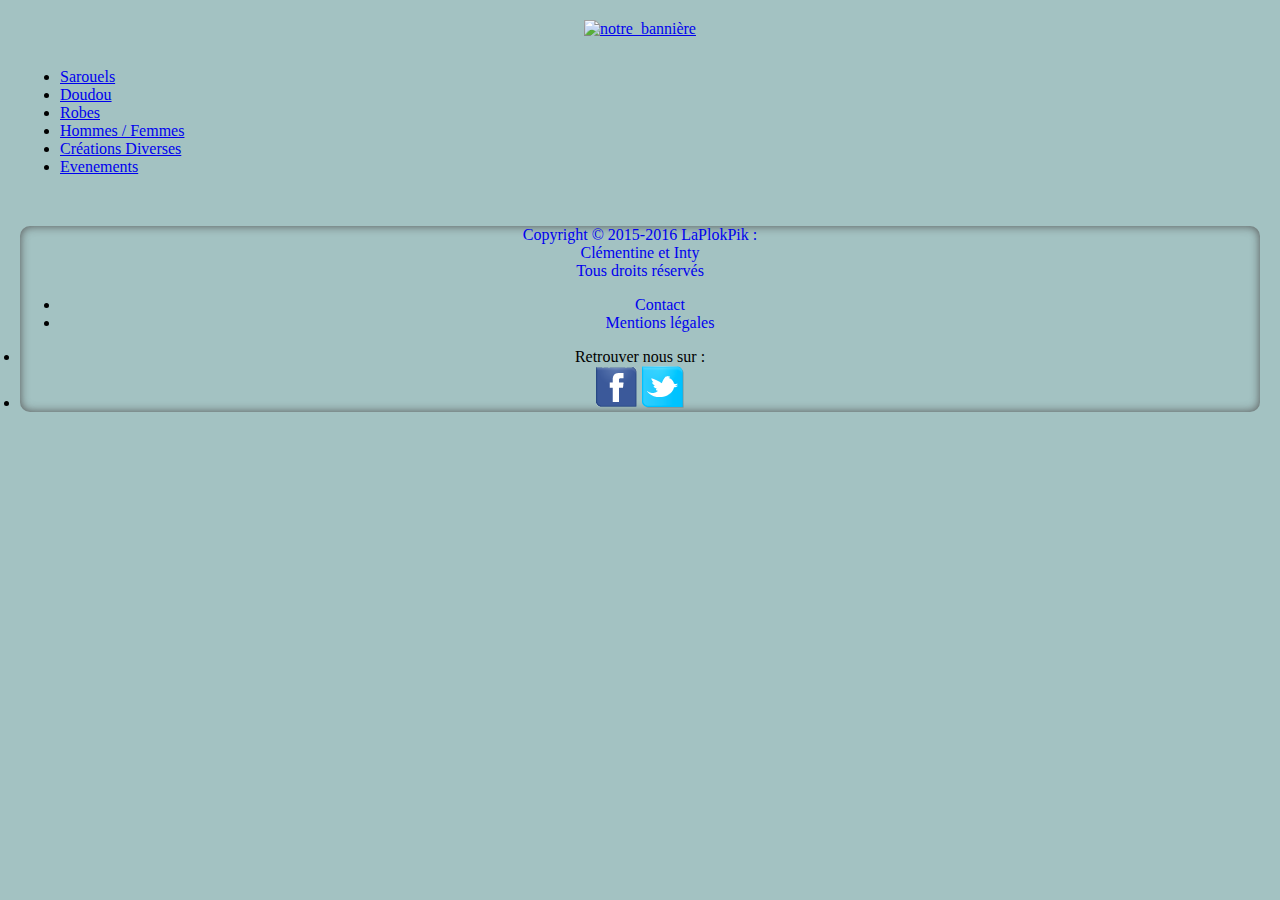
==== index.html @ 7de4fbb8 "Add files via upload" ====
<!DOCTYPE html>
<html>
	<head>
          <meta charset="utf-8" />
          <meta name="description" content="Sarouels pour femme homme et enfant, robes, doudou fait main ,pantalon large,ethnique  " />
						<meta name="keywords" content="boutique, sarouel, pantalon, robe, accessoires,fait main, accessoires, creations, doudous" />
						<meta name="robots" content="index,follow" />
		          <link rel="stylesheet" href="css/style.css" />
          <link rel="icon" type="image/x-icon" href="images/favicon.ico" />
    <title> La Plok Pik </title>
	</head>
	
  <body>
  
		<header>
		
		<div id="banniere_image">
			<a href="accueil.html"><img src="images/banniere.jpg" alt="notre_bannière"><a>
	</div>
			    
		</header>
		
<nav>
            <ul class="menuNav">
      
       <li><a href="Sarouels.html">Sarouels</a></li>
					
       <li><a href="Doudou.html">Doudou</li>
       <li><a href="Robes.html">Robes</li>
   
     
       <li><a href="HFE.html">Hommes / Femmes</li>
       <li><a href="Creations.html">Créations Diverses</li>
      <li><a href="Evenements.html">Evenements</li>
     </ul>
  </nav>

		
			
        
        


<footer>

		<nav>
			<div class="infooter" id="copyright">
      Copyright &copy; 2015-2016 LaPlokPik : 
      <br/>Clémentine et Inty<br/>Tous droits réservés
      </div>

			<div class="infooter">
        <ul>
          <li><a href="contact.html">Contact</a></li>
			    <li><a href="mentions.html">Mentions légales</a></li>
        </ul>  
      </div>

      <div class="infooter" id="liens">
     
          <li>Retrouver nous sur : </li>
       
      </div>

			<div class="imgliens" id="imgliens">
          <li><a href="https://www.facebook.com/La-PloK-PiK-264384806950071/?fref=ts" target="blank">
            <img src="images/facebook.png" alt="logos twitter facebook"  /></a>
            <a href="https://twitter.com/?lang=fr" target="blank">
            <img src="images/twitter.png" alt="logos twitter facebook"  /></a>
          </li>
       
      </div>
   
		</nav>
	</footer>
		
	</body>	
		
</html>
---- css/style.css ----
@viewport {
   width: device-width; 
   zoom: 1; 
}

img, video, canvas {
  max-width: 90%;
}

body {
	background-color: rgb(163, 194, 194);
	//background: black url("couverture.JPG") no-repeat fixed 50% 0%;
	//background-size: cover;
	margin: 20px;
}

header {
	text-align: center;
	margin-bottom: 30px;
}

#menu a{
	text-decoration: none;
	color: white;
	font-weight: bold;
	font-size: 16px;
}

#menu ul {
	padding: 10px; /* le padding à 0 permet de suppirmer le décalage vers la droite */
	background-image:linear-gradient(90deg,rgb(254, 41, 61), rgb(254, 77, 95));
	border-radius: 10px;
	box-shadow: 0px 0px 10px #555;
}

#menu ul li {
	padding: 5px;
	//border: 1px solid red;
	text-align: center;
	list-style: none;
	margin-top: -1px;
}

section {
	padding: 30px;
	border-radius: 10px;
	box-shadow: 0px 0px 10px #555 inset;
	background-color: white;
	//border: 1px solid black;
}



footer {
	border-radius: 10px;
	clear: both;
	margin-top: 50px;
	//border: 1px solid black;
	text-align: center;
	box-shadow: 0px 0px 10px #555 inset;
}

footer a {
	text-decoration: none;
}

.bloc_footer {
	vertical-align: middle;
	width: 250px;
	display: inline-block;
	margin: 10px;
}

@media all and (max-width: 600px) {


}

@media all and (min-width: 601px) {
	#container{
		display:flex;
	}
	#menu {
		width: 200px;
		//border: 1px solid black;
	}
	#menu ul {
		margin-right: 20px;
	}
	section {
		flex: 1;
	}
}

@media all and (max-width: 1060px) {
	.groupe_bloc {
		display: block;
	}
}

	/*#menu {
		max-width: 200px;
		width: 27.5%; // 220/800 en pourcentage/
		display: inline-block;
		margin: 2.3%; // 80/800 de même/
		border: 1px solid black;
	}

	section {
		vertical-align: top;
		width: 62.5%; // 20/800 
		display: inline-block;
		margin: 2.2%; //  20/800
		border: 1px solid black;
	}*/


#image_presentation {
	float: right;
	margin: 20px;
	border-radius: 10px;
	box-shadow: 0px 0px 10px #555;
}

 /* css de la page contact.php*/

        .form_col {
        display: inline-block;
        margin-right: 15px;
        padding: 3px 0px;
        width: 200px;
        min-height: 1px;
        text-align: right;
        }
        
        input {
        padding: 2px;
        border: 1px solid #CCC;
        border-radius: 2px;
        outline: none; /* Retire les bordures appliquées par certains navigateurs (Chrome notamment) lors du focus des éléments <input> */
        }
        
        input:focus {
        border-color: rgba(82, 168, 236, 0.75);
        -moz-box-shadow: 0 0 8px rgba(82, 168, 236, 0.5);
        -webkit-box-shadow: 0 0 8px rgba(82, 168, 236, 0.5);
        box-shadow: 0 0 8px rgba(82, 168, 236, 0.5);
        }
        
        .correct {
        border-color: rgba(68, 191, 68, 0.75);
        }
        
        .correct:focus {
        border-color: rgba(68, 191, 68, 0.75);
        -moz-box-shadow: 0 0 8px rgba(68, 191, 68, 0.5);
        -webkit-box-shadow: 0 0 8px rgba(68, 191, 68, 0.5);
        box-shadow: 0 0 8px rgba(68, 191, 68, 0.5);
        }
        
        .incorrect {
        border-color: rgba(191, 68, 68, 0.75);
        }
        
        .incorrect:focus {
        border-color: rgba(191, 68, 68, 0.75);
        -moz-box-shadow: 0 0 8px rgba(191, 68, 68, 0.5);
        -webkit-box-shadow: 0 0 8px rgba(191, 68, 68, 0.5);
        box-shadow: 0 0 8px rgba(191, 68, 68, 0.5);
        }
        
        .tooltip {
        display: inline-block;
        margin-left: 20px;
        padding: 2px 4px;
        border: 1px solid #555;
        background-color: #CCC;
        border-radius: 4px;
        }
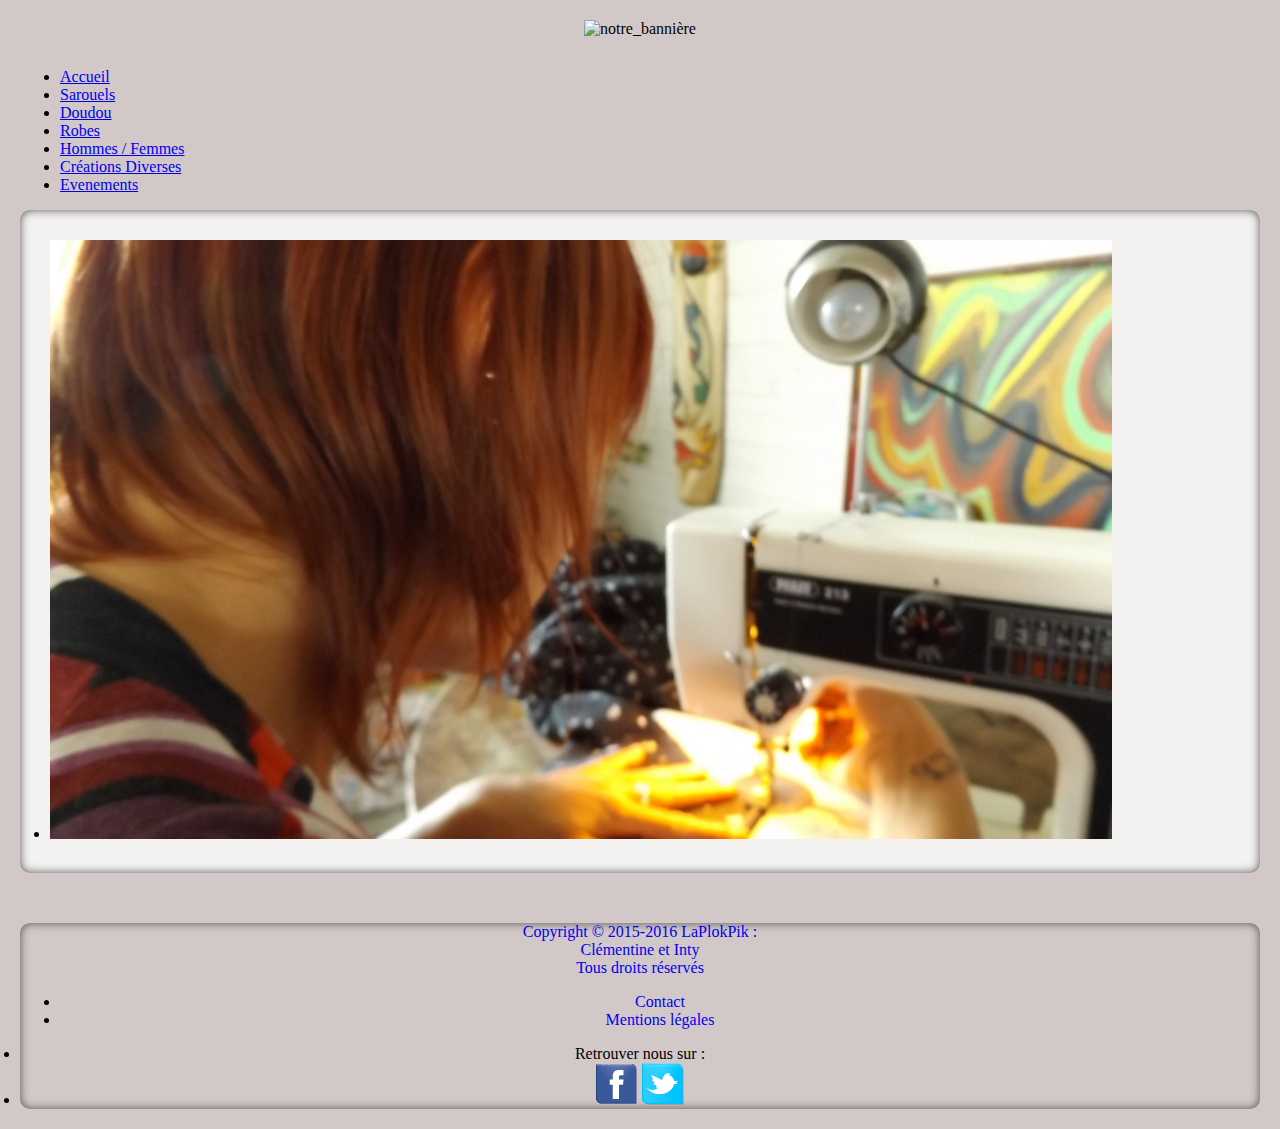
==== commit 37cb5215: "index" ====
--- a/index.html
+++ b/index.html
@@ -2,10 +2,10 @@
 <html>
 	<head>
           <meta charset="utf-8" />
-          <meta name="description" content="Sarouels pour femme homme et enfant, robes, doudou fait main ,pantalon large,ethnique  " />
+            <meta name="description" content="Sarouels pour femme homme et enfant, robes, doudou fait main ,pantalon large,ethnique  " />
 						<meta name="keywords" content="boutique, sarouel, pantalon, robe, accessoires,fait main, accessoires, creations, doudous" />
 						<meta name="robots" content="index,follow" />
-		          <link rel="stylesheet" href="css/style.css" />
+          <link rel="stylesheet" href="css/style.css" />
           <link rel="icon" type="image/x-icon" href="images/favicon.ico" />
     <title> La Plok Pik </title>
 	</head>
@@ -15,14 +15,14 @@
 		<header>
 		
 		<div id="banniere_image">
-			<a href="accueil.html"><img src="images/banniere.jpg" alt="notre_bannière"><a>
+		<img src="images/banniere.jpg" alt="notre_bannière">
 	</div>
 			    
 		</header>
 		
 <nav>
             <ul class="menuNav">
-      
+      <li><a href="index.html">Accueil</a></li>
        <li><a href="Sarouels.html">Sarouels</a></li>
 					
        <li><a href="Doudou.html">Doudou</li>
@@ -32,17 +32,23 @@
        <li><a href="HFE.html">Hommes / Femmes</li>
        <li><a href="Creations.html">Créations Diverses</li>
       <li><a href="Evenements.html">Evenements</li>
+     
      </ul>
   </nav>
 
-		
-			
-        
-        
+ <section id="auteur">
+                    <li class="column">
+                <a href="image_fond/couverture">
+                    <div class="image_container">
+                        <img src="image_fond/couverture.jpg" alt="couverture">
+                    </div>
+                   
 
-
+    </section>
+  
+  
 <footer>
-
+	
 		<nav>
 			<div class="infooter" id="copyright">
       Copyright &copy; 2015-2016 LaPlokPik : 
--- a/css/style.css
+++ b/css/style.css
@@ -1,16 +1,14 @@
 @viewport {
-   width: device-width; 
-   zoom: 1; 
+width: device-width;
+zoom: 1;
 }
 
 img, video, canvas {
-  max-width: 90%;
+	max-width: 90%;
 }
 
 body {
-	background-color: rgb(163, 194, 194);
-	//background: black url("couverture.JPG") no-repeat fixed 50% 0%;
-	//background-size: cover;
+	background-color: rgb(210, 200,200);
 	margin: 20px;
 }
 
@@ -19,7 +17,7 @@
 	margin-bottom: 30px;
 }
 
-#menu a{
+#menu a {
 	text-decoration: none;
 	color: white;
 	font-weight: bold;
@@ -28,14 +26,14 @@
 
 #menu ul {
 	padding: 10px; /* le padding à 0 permet de suppirmer le décalage vers la droite */
-	background-image:linear-gradient(90deg,rgb(254, 41, 61), rgb(254, 77, 95));
+	background-image: linear-gradient(90deg,rgb(254, 41, 61), rgb(254, 77, 95));
 	border-radius: 10px;
 	box-shadow: 0px 0px 10px #555;
 }
 
 #menu ul li {
-	padding: 5px;
-	//border: 1px solid red;
+	padding: 5px;//
+	border: 1px solid red;
 	text-align: center;
 	list-style: none;
 	margin-top: -1px;
@@ -45,17 +43,33 @@
 	padding: 30px;
 	border-radius: 10px;
 	box-shadow: 0px 0px 10px #555 inset;
-	background-color: white;
-	//border: 1px solid black;
-}
-
-
+	background-color: rgb(244, 241, 241);
+}
+
+h1 {
+	font-family: Georgia, "DejaVu Serif", Norasi,"Times New Roman", Times, "Liberation Serif", FreeSerif, serif;
+}
+
+.alinea {
+	text-indent: 2em;
+	text-align: justify;
+}
+
+#cadre_photos{
+	display: inline-block;
+	padding: 3px;
+	margin: 3px;
+	border-radius: 10px;
+	border: 3px rgba(204, 102, 255, 0.5) double;
+	text-align: center;
+	background-image: linear-gradient(0deg,rgb(210, 200,200), rgb(254, 77, 95));
+}
 
 footer {
 	border-radius: 10px;
 	clear: both;
-	margin-top: 50px;
-	//border: 1px solid black;
+	margin-top: 50px;//
+	border: 1px solid black;
 	text-align: center;
 	box-shadow: 0px 0px 10px #555 inset;
 }
@@ -72,17 +86,15 @@
 }
 
 @media all and (max-width: 600px) {
-
-
 }
 
 @media all and (min-width: 601px) {
-	#container{
-		display:flex;
+	#container {
+		display: flex;
 	}
 	#menu {
-		width: 200px;
-		//border: 1px solid black;
+		width: 200px;//
+		border: 1px solid black;
 	}
 	#menu ul {
 		margin-right: 20px;
@@ -98,22 +110,21 @@
 	}
 }
 
-	/*#menu {
-		max-width: 200px;
-		width: 27.5%; // 220/800 en pourcentage/
-		display: inline-block;
-		margin: 2.3%; // 80/800 de même/
-		border: 1px solid black;
-	}
-
-	section {
-		vertical-align: top;
-		width: 62.5%; // 20/800 
-		display: inline-block;
-		margin: 2.2%; //  20/800
-		border: 1px solid black;
-	}*/
-
+/*#menu {
+ max-width: 200px;
+ width: 27.5%; // 220/800 en pourcentage/
+ display: inline-block;
+ margin: 2.3%; // 80/800 de même/
+ border: 1px solid black;
+ }
+
+ section {
+ vertical-align: top;
+ width: 62.5%; // 20/800
+ display: inline-block;
+ margin: 2.2%; //  20/800
+ border: 1px solid black;
+ }*/
 
 #image_presentation {
 	float: right;
@@ -122,60 +133,83 @@
 	box-shadow: 0px 0px 10px #555;
 }
 
- /* css de la page contact.php*/
-
-        .form_col {
-        display: inline-block;
-        margin-right: 15px;
-        padding: 3px 0px;
-        width: 200px;
-        min-height: 1px;
-        text-align: right;
-        }
-        
-        input {
-        padding: 2px;
-        border: 1px solid #CCC;
-        border-radius: 2px;
-        outline: none; /* Retire les bordures appliquées par certains navigateurs (Chrome notamment) lors du focus des éléments <input> */
-        }
-        
-        input:focus {
-        border-color: rgba(82, 168, 236, 0.75);
-        -moz-box-shadow: 0 0 8px rgba(82, 168, 236, 0.5);
-        -webkit-box-shadow: 0 0 8px rgba(82, 168, 236, 0.5);
-        box-shadow: 0 0 8px rgba(82, 168, 236, 0.5);
-        }
-        
-        .correct {
-        border-color: rgba(68, 191, 68, 0.75);
-        }
-        
-        .correct:focus {
-        border-color: rgba(68, 191, 68, 0.75);
-        -moz-box-shadow: 0 0 8px rgba(68, 191, 68, 0.5);
-        -webkit-box-shadow: 0 0 8px rgba(68, 191, 68, 0.5);
-        box-shadow: 0 0 8px rgba(68, 191, 68, 0.5);
-        }
-        
-        .incorrect {
-        border-color: rgba(191, 68, 68, 0.75);
-        }
-        
-        .incorrect:focus {
-        border-color: rgba(191, 68, 68, 0.75);
-        -moz-box-shadow: 0 0 8px rgba(191, 68, 68, 0.5);
-        -webkit-box-shadow: 0 0 8px rgba(191, 68, 68, 0.5);
-        box-shadow: 0 0 8px rgba(191, 68, 68, 0.5);
-        }
-        
-        .tooltip {
-        display: inline-block;
-        margin-left: 20px;
-        padding: 2px 4px;
-        border: 1px solid #555;
-        background-color: #CCC;
-        border-radius: 4px;
-        }
-
-
+/* ---------------css de la page contact.php----------------*/
+
+#check_nom {
+	display: none;
+	color: green;
+}
+
+#uncheck_nom {
+	color: red;
+}
+
+#check_mail {
+	display: none;
+	color: green;
+}
+
+#uncheck_mail {
+	color: red;
+}
+
+.form_col {
+	display: inline-block;
+	margin-right: 15px;
+	padding: 3px 0px;
+	width: 200px;
+	min-height: 1px;
+	text-align: right;
+}
+
+input {
+	padding: 2px;
+	border: 1px solid #CCC;
+	border-radius: 2px;
+	outline: none; /* Retire les bordures appliquées par certains navigateurs (Chrome notamment) lors du focus des éléments <input> */
+}
+
+input:focus {
+	border-color: rgba(82, 168, 236, 0.75);
+	-moz-box-shadow: 0 0 8px rgba(82, 168, 236, 0.5);
+	-webkit-box-shadow: 0 0 8px rgba(82, 168, 236, 0.5);
+	box-shadow: 0 0 8px rgba(82, 168, 236, 0.5);
+}
+
+.correct {
+	border-color: rgba(68, 191, 68, 0.75);
+}
+
+.correct:focus {
+	border-color: rgba(68, 191, 68, 0.75);
+	-moz-box-shadow: 0 0 8px rgba(68, 191, 68, 0.5);
+	-webkit-box-shadow: 0 0 8px rgba(68, 191, 68, 0.5);
+	box-shadow: 0 0 8px rgba(68, 191, 68, 0.5);
+}
+
+.incorrect {
+	border-color: rgba(191, 68, 68, 0.75);
+}
+
+.incorrect:focus {
+	border-color: rgba(191, 68, 68, 0.75);
+	-moz-box-shadow: 0 0 8px rgba(191, 68, 68, 0.5);
+	-webkit-box-shadow: 0 0 8px rgba(191, 68, 68, 0.5);
+	box-shadow: 0 0 8px rgba(191, 68, 68, 0.5);
+}
+
+.tooltip {
+	display: inline-block;
+	margin-left: 20px;
+	padding: 2px 4px;
+	border: 1px solid #555;
+	background-color: #CCC;
+	border-radius: 4px;
+}
+
+/* ----------------css de la page admin ------------*/
+
+#webmaster {
+	display: inline-block;
+}
+	
